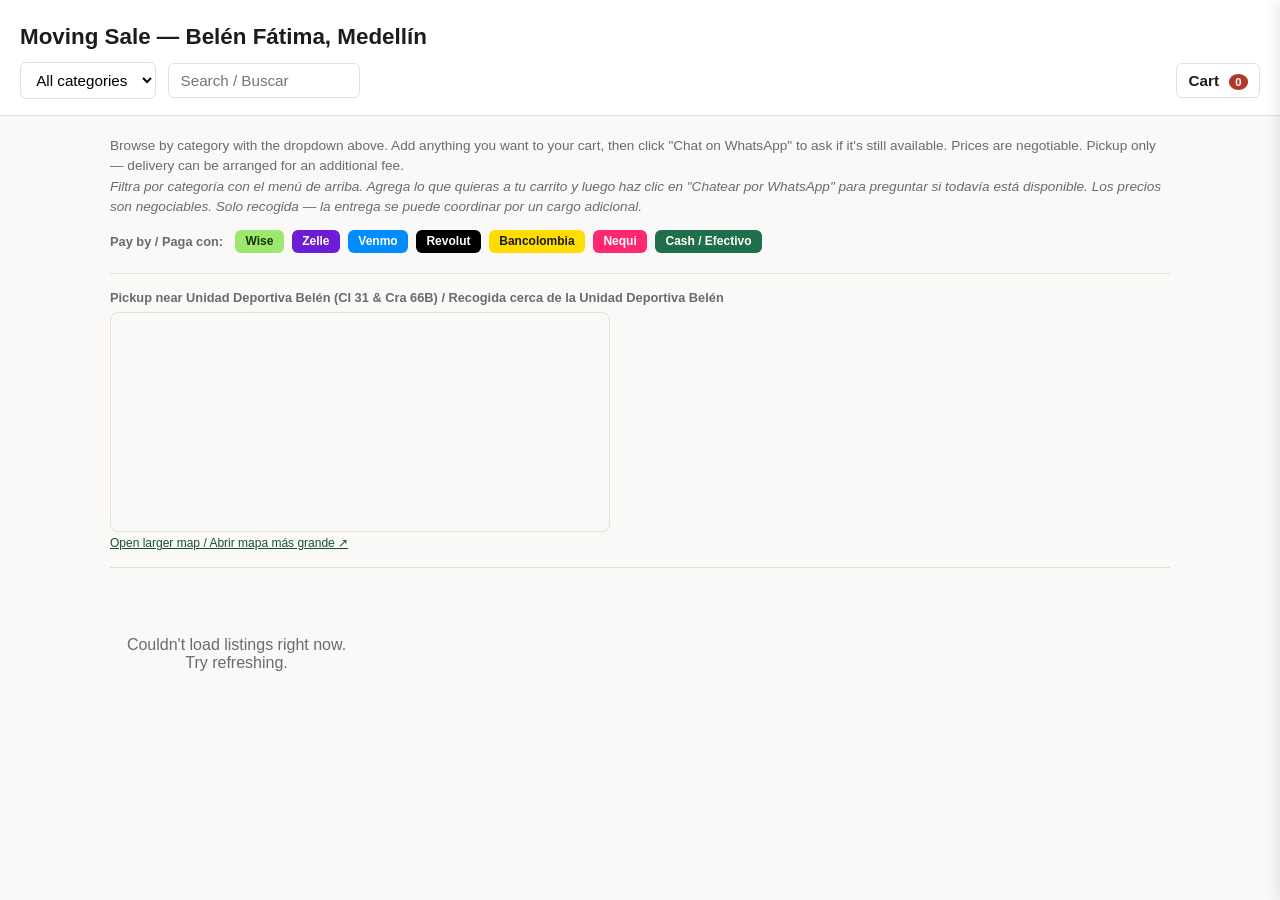
==== docs/index.html @ 1e22dbce "Add a search box next to the category filter Matches against title and description in both languages" ====
<!DOCTYPE html>
<html lang="en">
<head>
  <meta charset="UTF-8">
  <meta name="viewport" content="width=device-width, initial-scale=1.0">
  <title>Moving Sale — Belén Fátima, Medellín</title>
  <link rel="stylesheet" href="css/style.css">
</head>
<body>
  <header>
    <h1>Moving Sale — Belén Fátima, Medellín</h1>
    <div class="controls">
      <select id="categoryFilter"></select>
      <input type="search" id="searchBox" placeholder="Search / Buscar" class="search-box">
      <button class="cart-toggle secondary" id="cartToggle">
        Cart <span class="cart-count" id="cartCount">0</span>
      </button>
    </div>
  </header>

  <main>
    <div class="info-panel">
      <p class="instructions">
        Browse by category with the dropdown above. Add anything you want to your cart, then click "Chat on WhatsApp" to ask if it's still available. Prices are negotiable. Pickup only — delivery can be arranged for an additional fee.
        <br>
        <em>Filtra por categoría con el menú de arriba. Agrega lo que quieras a tu carrito y luego haz clic en "Chatear por WhatsApp" para preguntar si todavía está disponible. Los precios son negociables. Solo recogida — la entrega se puede coordinar por un cargo adicional.</em>
      </p>

      <div class="pay-methods">
        <span class="pay-methods-label">Pay by / Paga con:</span>
        <span class="pay-chip pay-wise">Wise</span>
        <span class="pay-chip pay-zelle">Zelle</span>
        <span class="pay-chip pay-venmo">Venmo</span>
        <span class="pay-chip pay-revolut">Revolut</span>
        <span class="pay-chip pay-bancolombia">Bancolombia</span>
        <span class="pay-chip pay-nequi">Nequi</span>
        <span class="pay-chip pay-cash">Cash / Efectivo</span>
      </div>

      <div class="pickup-map">
        <div class="pickup-label">Pickup near Unidad Deportiva Belén (Cl 31 &amp; Cra 66B) / Recogida cerca de la Unidad Deportiva Belén</div>
        <iframe
          class="pickup-iframe"
          src="https://www.openstreetmap.org/export/embed.html?bbox=-75.5924%2C6.2282%2C-75.5824%2C6.2382&layer=mapnik&marker=6.2332%2C-75.5874"
          loading="lazy">
        </iframe>
        <a class="pickup-link" href="https://www.openstreetmap.org/?mlat=6.2332&mlon=-75.5874#map=17/6.2332/-75.5874" target="_blank" rel="noopener">
          Open larger map / Abrir mapa más grande ↗
        </a>
      </div>
    </div>

    <div class="grid" id="grid"></div>
  </main>

  <div class="overlay" id="overlay"></div>

  <div class="cart-drawer" id="cartDrawer">
    <button class="secondary" id="cartClose" style="align-self:flex-end;">Close ✕</button>
    <h2>Your cart</h2>
    <div id="cartItems"></div>
    <div id="cartTotal" class="cart-total"></div>

    <button id="whatsappBtn" class="whatsapp-btn" disabled>
      Chat on WhatsApp / Chatear por WhatsApp
    </button>
    <p class="whatsapp-hint">Opens WhatsApp with your cart pre-filled — just hit send. / Abre WhatsApp con tu carrito ya escrito, solo envíalo.</p>
  </div>

  <script src="js/config.js"></script>
  <script src="js/app.js"></script>
</body>
</html>
---- docs/css/style.css ----
:root {
  --bg: #faf9f7;
  --card-bg: #ffffff;
  --text: #1c1c1c;
  --muted: #6b6b6b;
  --accent: #1f6f4a;
  --accent-dark: #16522f;
  --border: #e4e1db;
  --danger: #b3382c;
  --sold: #999;
}

* { box-sizing: border-box; }

body {
  margin: 0;
  font-family: -apple-system, BlinkMacSystemFont, "Segoe UI", sans-serif;
  background: var(--bg);
  color: var(--text);
}

header {
  padding: 1.5rem 1.25rem 1rem;
  border-bottom: 1px solid var(--border);
  background: var(--card-bg);
  position: sticky;
  top: 0;
  z-index: 10;
}

header h1 {
  margin: 0 0 0.75rem;
  font-size: 1.4rem;
}

.controls {
  display: flex;
  gap: 0.75rem;
  flex-wrap: wrap;
  align-items: center;
}

select, input, button, textarea {
  font-family: inherit;
  font-size: 0.95rem;
  padding: 0.5rem 0.7rem;
  border: 1px solid var(--border);
  border-radius: 6px;
  background: #fff;
}

button {
  cursor: pointer;
  background: var(--accent);
  color: white;
  border: none;
  font-weight: 600;
}

button:hover { background: var(--accent-dark); }

button.secondary {
  background: #fff;
  color: var(--text);
  border: 1px solid var(--border);
}

button.danger { background: var(--danger); }

button:disabled { background: #ccc; cursor: not-allowed; }

.search-box {
  width: 12rem;
}

.cart-toggle {
  margin-left: auto;
  position: relative;
}

.storefront-link {
  color: var(--muted);
  font-size: 0.85rem;
  text-decoration: none;
  align-self: center;
}

.storefront-link:hover { color: var(--text); }

.cart-count {
  background: var(--danger);
  color: white;
  border-radius: 50%;
  font-size: 0.7rem;
  padding: 0.1rem 0.4rem;
  margin-left: 0.35rem;
}

main {
  padding: 1.25rem;
  max-width: 1100px;
  margin: 0 auto;
}

.info-panel {
  margin-bottom: 1.25rem;
  padding-bottom: 1rem;
  border-bottom: 1px solid var(--border);
}

.instructions {
  font-size: 0.85rem;
  color: var(--muted);
  line-height: 1.5;
  margin: 0 0 0.75rem;
}

.pay-methods {
  display: flex;
  flex-wrap: wrap;
  align-items: center;
  gap: 0.5rem;
}

.pay-methods-label {
  font-size: 0.8rem;
  font-weight: 600;
  color: var(--muted);
  margin-right: 0.25rem;
}

.pay-chip {
  font-size: 0.75rem;
  font-weight: 700;
  padding: 0.3rem 0.65rem;
  border-radius: 6px;
  color: white;
}

.pay-wise { background: #9fe870; color: #163300; }
.pay-zelle { background: #6d1ed4; }
.pay-venmo { background: #008cff; }
.pay-revolut { background: #000000; }
.pay-bancolombia { background: #ffdd00; color: #1a1a1a; }
.pay-nequi { background: #ff2870; }
.pay-cash { background: var(--accent); }

.pickup-map {
  margin-top: 1.25rem;
  padding-top: 1rem;
  border-top: 1px solid var(--border);
}

.pickup-label {
  font-size: 0.8rem;
  font-weight: 600;
  color: var(--muted);
  margin-bottom: 0.4rem;
}

.pickup-iframe {
  width: 100%;
  max-width: 500px;
  height: 220px;
  border: 1px solid var(--border);
  border-radius: 8px;
  display: block;
}

.pickup-link {
  display: inline-block;
  margin-top: 0.3rem;
  font-size: 0.75rem;
  color: var(--accent-dark);
}

.grid {
  display: grid;
  grid-template-columns: repeat(auto-fill, minmax(220px, 1fr));
  gap: 1rem;
}

.card {
  background: var(--card-bg);
  border: 1px solid var(--border);
  border-radius: 10px;
  overflow: hidden;
  display: flex;
  flex-direction: column;
}

.card img {
  width: 100%;
  aspect-ratio: 1 / 1;
  object-fit: cover;
  background: #eee;
}

.card-body {
  padding: 0.75rem;
  display: flex;
  flex-direction: column;
  gap: 0.35rem;
  flex: 1;
}

.card-body h3 {
  margin: 0;
  font-size: 1rem;
}

.title-es {
  margin: -0.2rem 0 0;
  font-size: 0.8rem;
  font-weight: 400;
  font-style: italic;
  color: var(--muted);
}

.read-desc-btn {
  background: var(--danger);
  color: white;
  border: none;
  border-radius: 999px;
  font-size: 0.75rem;
  font-weight: 600;
  padding: 0.35rem 0.9rem;
  align-self: flex-start;
  margin: 0.1rem 0;
}

.read-desc-btn:hover { background: #94271d; }

.card-body p {
  margin: 0;
  font-size: 0.85rem;
  color: var(--muted);
  flex: 1;
}

.desc-es {
  font-style: italic;
  margin-top: -0.25rem;
}

.price {
  font-weight: 700;
  font-size: 0.95rem;
}

.price-amount {
  font-size: 1.15rem;
}

.price .usd { color: var(--muted); font-weight: 400; font-size: 0.85rem; }

.price-label {
  font-size: 0.7rem;
  text-transform: uppercase;
  letter-spacing: 0.03em;
  color: var(--muted);
  font-weight: 600;
}

.obo {
  display: block;
  font-size: 0.75rem;
  font-weight: 600;
  color: var(--accent);
  margin: 0.1rem 0 0.15rem;
}

.badge {
  display: inline-block;
  font-size: 0.7rem;
  padding: 0.15rem 0.5rem;
  border-radius: 4px;
  background: #eee;
  color: var(--muted);
  width: fit-content;
}

.badge.sold { background: var(--sold); color: white; }

.cart-drawer {
  position: fixed;
  top: 0; right: 0;
  width: min(360px, 100%);
  height: 100%;
  background: var(--card-bg);
  border-left: 1px solid var(--border);
  box-shadow: -4px 0 12px rgba(0,0,0,0.08);
  transform: translateX(100%);
  transition: transform 0.2s ease;
  z-index: 20;
  display: flex;
  flex-direction: column;
  padding: 1.25rem;
  overflow-y: auto;
}

.cart-drawer.open { transform: translateX(0); }

.cart-drawer h2 { margin-top: 0; }

.cart-line {
  display: flex;
  justify-content: space-between;
  align-items: center;
  padding: 0.5rem 0;
  border-bottom: 1px solid var(--border);
  gap: 0.5rem;
}

.cart-line .name { flex: 1; font-size: 0.9rem; }

.cart-line input[type=number] { width: 3.5rem; }

.cart-total {
  display: flex;
  justify-content: space-between;
  align-items: center;
  padding: 0.75rem 0;
  margin-top: 0.25rem;
  font-weight: 700;
  font-size: 0.95rem;
}

.whatsapp-btn {
  margin-top: 1rem;
  background: #25d366;
  font-size: 1rem;
  padding: 0.75rem;
}

.whatsapp-btn:hover { background: #1da851; }

.whatsapp-hint {
  font-size: 0.8rem;
  color: var(--muted);
  text-align: center;
  margin-top: 0.5rem;
}

.overlay {
  position: fixed;
  inset: 0;
  background: rgba(0,0,0,0.3);
  z-index: 15;
  display: none;
}

.overlay.open { display: block; }

.empty-state {
  color: var(--muted);
  text-align: center;
  padding: 3rem 1rem;
}


/* Admin */
.admin-token-gate {
  max-width: 400px;
  margin: 4rem auto;
  padding: 1.5rem;
  background: var(--card-bg);
  border: 1px solid var(--border);
  border-radius: 10px;
  text-align: center;
}

.admin-section { margin-bottom: 2rem; }

.admin-item {
  background: var(--card-bg);
  border: 1px solid var(--border);
  border-radius: 8px;
  padding: 1rem;
  margin-bottom: 0.85rem;
  display: grid;
  grid-template-columns: 100px 1fr;
  gap: 1rem;
}

.admin-item.is-editing {
  border-color: #c9992e;
  background: #fffbf0;
}

.mode-badge {
  display: inline-block;
  font-size: 0.75rem;
  font-weight: 600;
  padding: 0.15rem 0.55rem;
  border-radius: 4px;
  width: fit-content;
}

.mode-badge.live { background: #e3f2e9; color: var(--accent-dark); }
.mode-badge.editing { background: #fdf1d6; color: #8a6416; }
.mode-badge.draft { background: #eee; color: var(--muted); }

.saved-flash {
  display: inline-block;
  font-size: 0.8rem;
  font-weight: 700;
  color: var(--accent-dark);
  background: #e3f2e9;
  padding: 0.2rem 0.6rem;
  border-radius: 4px;
  width: fit-content;
}

.admin-item img {
  width: 100px;
  height: 100px;
  object-fit: cover;
  border-radius: 6px;
  background: #eee;
}

.admin-fields {
  display: flex;
  flex-direction: column;
  gap: 0.4rem;
}

.admin-fields label {
  font-size: 0.75rem;
  color: var(--muted);
  display: block;
  margin-bottom: 0.15rem;
}

.admin-fields .row {
  display: flex;
  gap: 0.5rem;
}

.admin-fields .row > div { flex: 1; }

.admin-fields textarea { width: 100%; min-height: 3.5rem; resize: vertical; }
.admin-fields input, .admin-fields select { width: 100%; }

.admin-actions {
  display: flex;
  gap: 0.5rem;
  margin-top: 0.5rem;
}
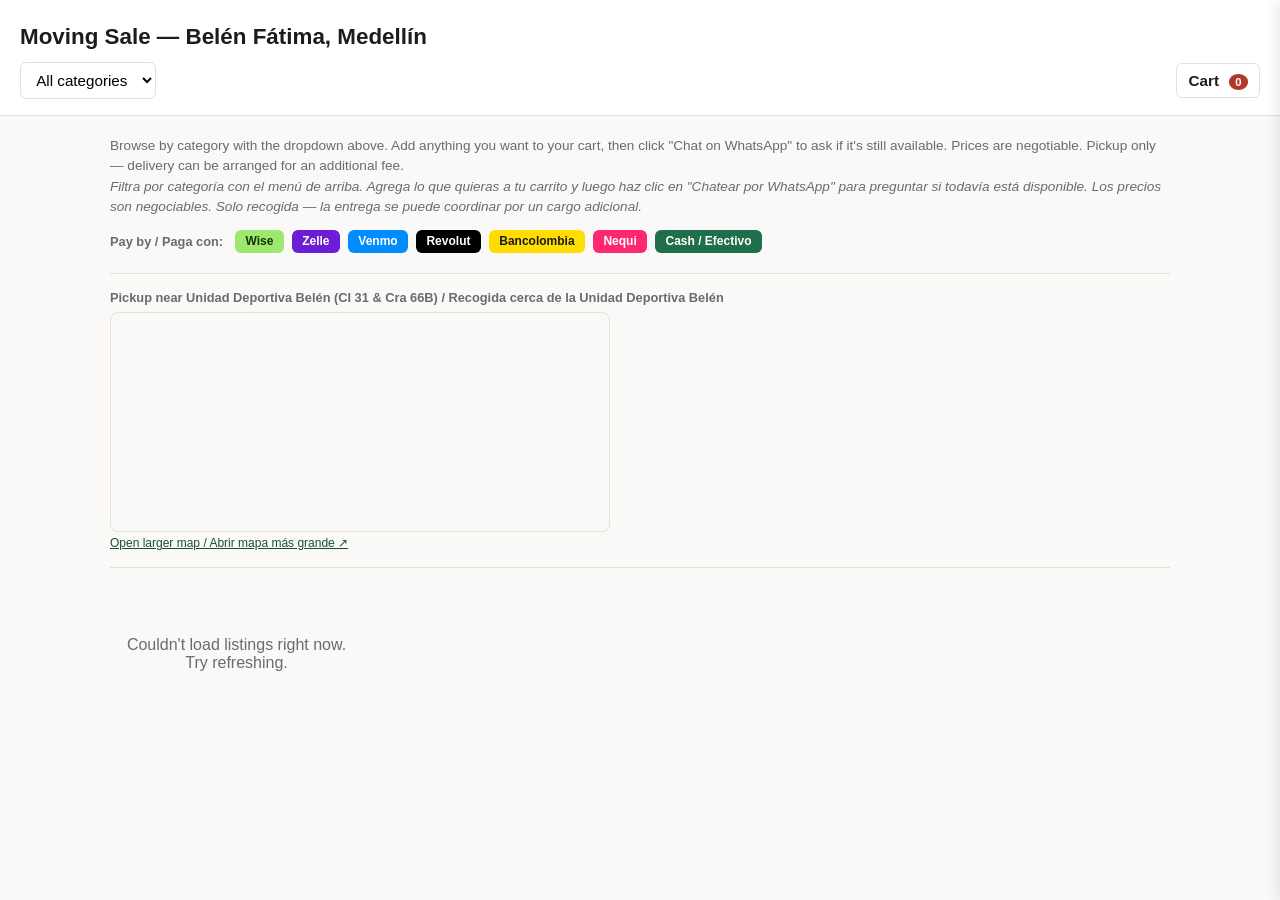
==== commit 60b3af56: "Remove search box — category filter alone is simpler" ====
--- a/docs/index.html
+++ b/docs/index.html
@@ -11,7 +11,6 @@
     <h1>Moving Sale — Belén Fátima, Medellín</h1>
     <div class="controls">
       <select id="categoryFilter"></select>
-      <input type="search" id="searchBox" placeholder="Search / Buscar" class="search-box">
       <button class="cart-toggle secondary" id="cartToggle">
         Cart <span class="cart-count" id="cartCount">0</span>
       </button>
--- a/docs/css/style.css
+++ b/docs/css/style.css
@@ -68,10 +68,6 @@
 button.danger { background: var(--danger); }
 
 button:disabled { background: #ccc; cursor: not-allowed; }
-
-.search-box {
-  width: 12rem;
-}
 
 .cart-toggle {
   margin-left: auto;
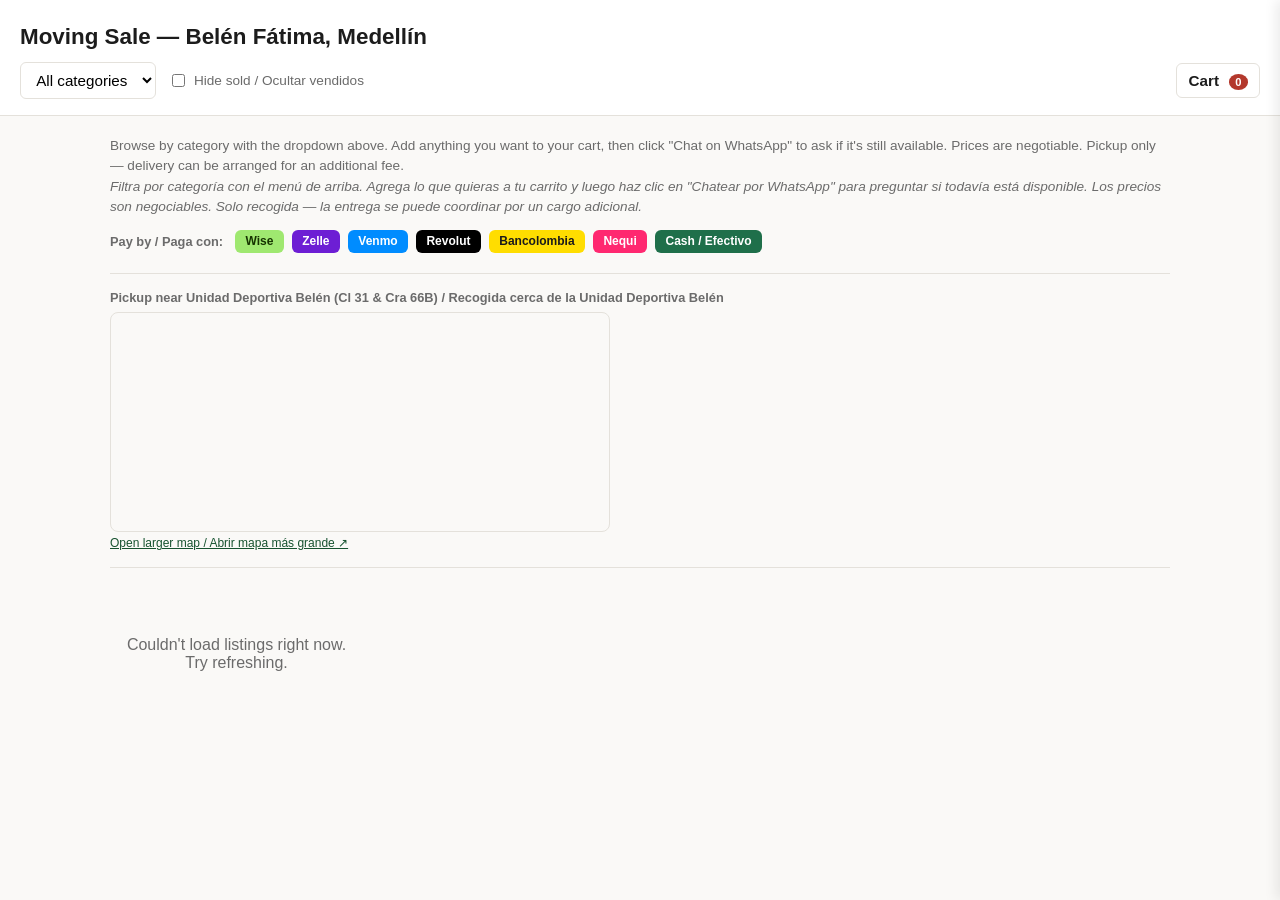
==== commit 3d252c28: "Add a "Hide sold" toggle for buyers Sold items still show by default with a badge, but buyers who wa" ====
--- a/docs/index.html
+++ b/docs/index.html
@@ -11,6 +11,10 @@
     <h1>Moving Sale — Belén Fátima, Medellín</h1>
     <div class="controls">
       <select id="categoryFilter"></select>
+      <label class="hide-sold-label">
+        <input type="checkbox" id="hideSoldToggle">
+        Hide sold / Ocultar vendidos
+      </label>
       <button class="cart-toggle secondary" id="cartToggle">
         Cart <span class="cart-count" id="cartCount">0</span>
       </button>
--- a/docs/css/style.css
+++ b/docs/css/style.css
@@ -68,6 +68,15 @@
 button.danger { background: var(--danger); }
 
 button:disabled { background: #ccc; cursor: not-allowed; }
+
+.hide-sold-label {
+  display: flex;
+  align-items: center;
+  gap: 0.35rem;
+  font-size: 0.85rem;
+  color: var(--muted);
+  cursor: pointer;
+}
 
 .cart-toggle {
   margin-left: auto;
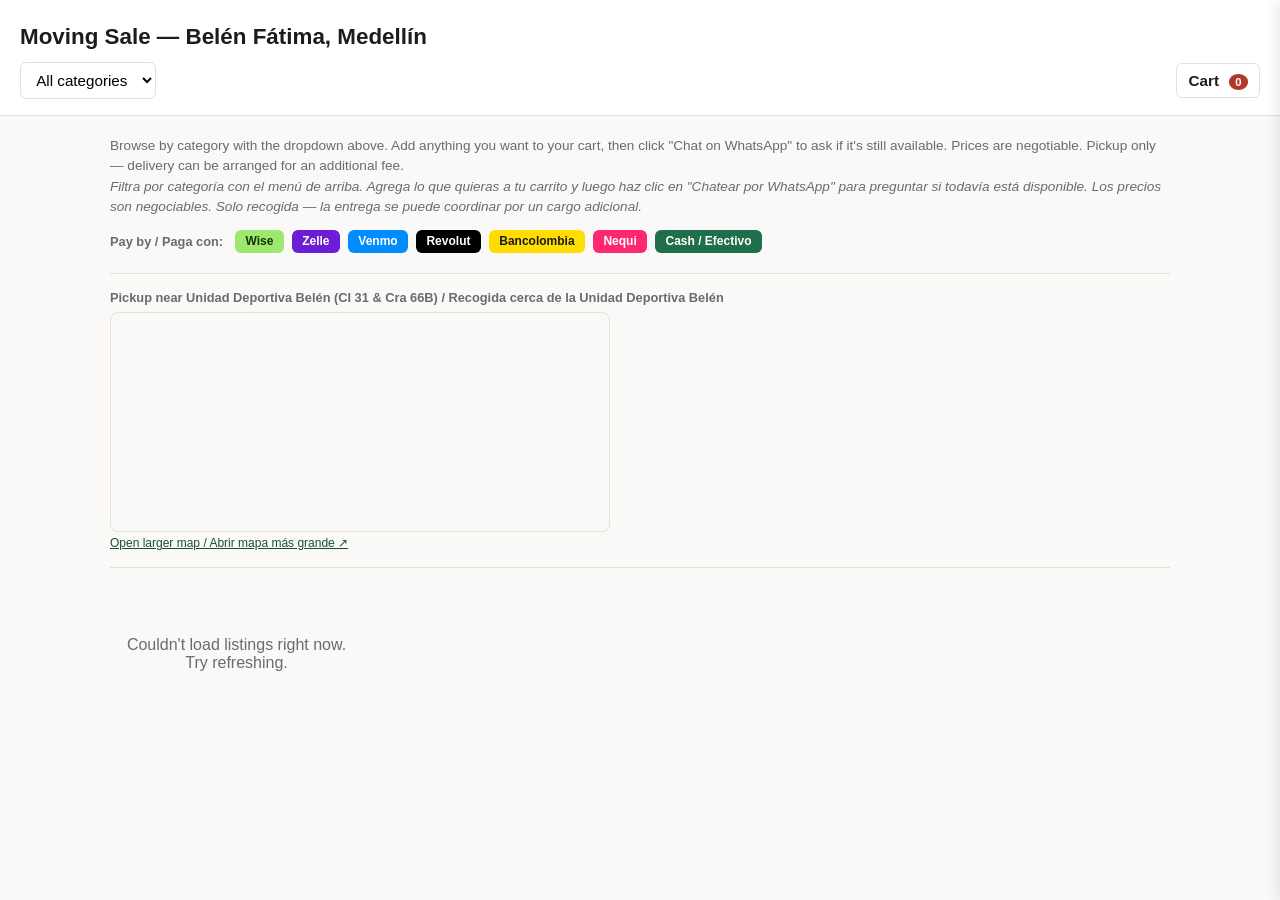
==== commit 2ef24ab4: "Revert hide-sold toggle — hide sold items automatically instead No visitor-facing control needed: ma" ====
--- a/docs/index.html
+++ b/docs/index.html
@@ -11,10 +11,6 @@
     <h1>Moving Sale — Belén Fátima, Medellín</h1>
     <div class="controls">
       <select id="categoryFilter"></select>
-      <label class="hide-sold-label">
-        <input type="checkbox" id="hideSoldToggle">
-        Hide sold / Ocultar vendidos
-      </label>
       <button class="cart-toggle secondary" id="cartToggle">
         Cart <span class="cart-count" id="cartCount">0</span>
       </button>
--- a/docs/css/style.css
+++ b/docs/css/style.css
@@ -68,15 +68,6 @@
 button.danger { background: var(--danger); }
 
 button:disabled { background: #ccc; cursor: not-allowed; }
-
-.hide-sold-label {
-  display: flex;
-  align-items: center;
-  gap: 0.35rem;
-  font-size: 0.85rem;
-  color: var(--muted);
-  cursor: pointer;
-}
 
 .cart-toggle {
   margin-left: auto;
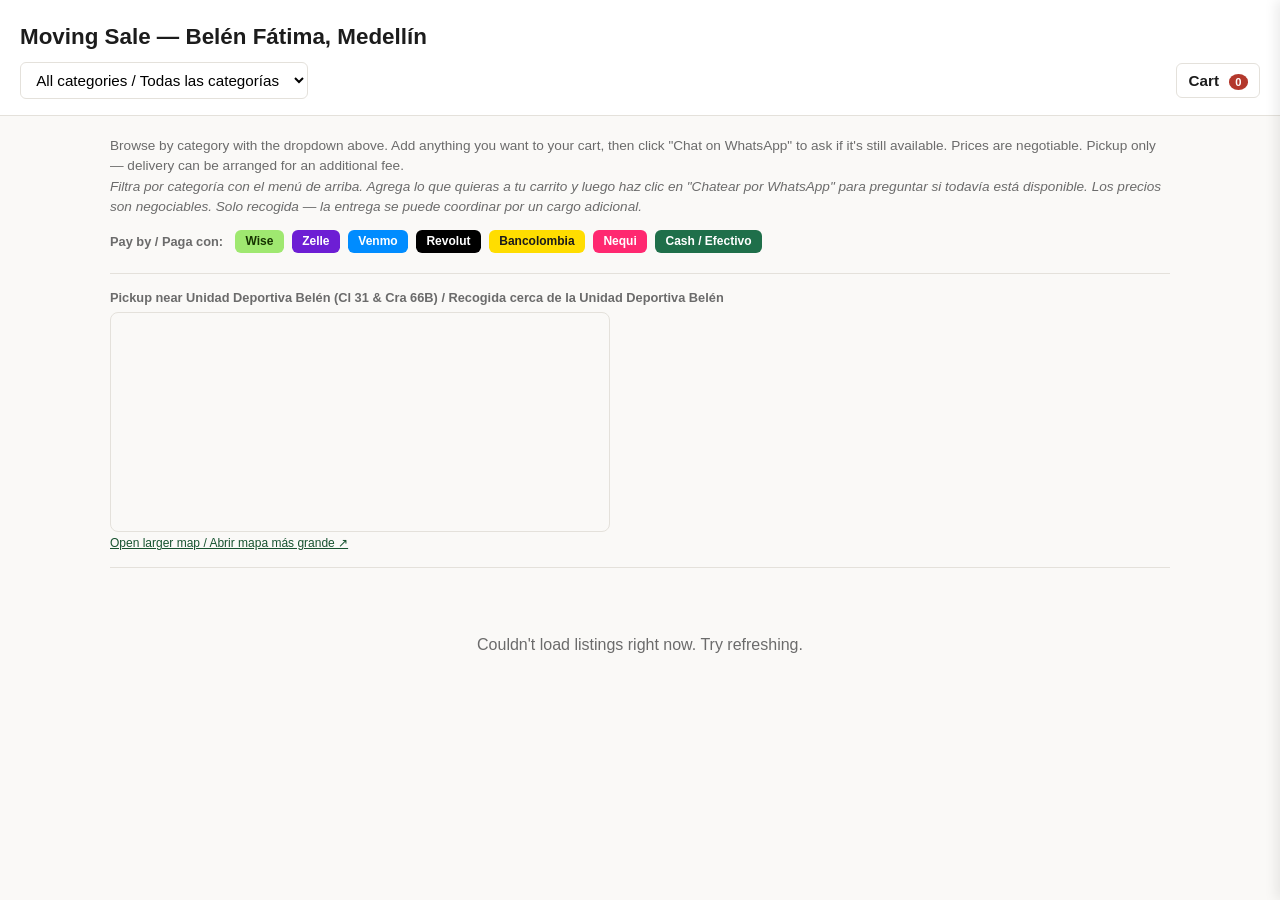
==== commit 039d8536: "Group storefront by category headings instead of one flat grid Default view now shows each category " ====
--- a/docs/index.html
+++ b/docs/index.html
@@ -49,7 +49,7 @@
       </div>
     </div>
 
-    <div class="grid" id="grid"></div>
+    <div id="grid"></div>
   </main>
 
   <div class="overlay" id="overlay"></div>
--- a/docs/css/style.css
+++ b/docs/css/style.css
@@ -170,6 +170,17 @@
   color: var(--accent-dark);
 }
 
+.category-section {
+  margin-bottom: 2rem;
+}
+
+.category-heading {
+  font-size: 1.15rem;
+  margin: 0 0 0.85rem;
+  padding-bottom: 0.4rem;
+  border-bottom: 2px solid var(--border);
+}
+
 .grid {
   display: grid;
   grid-template-columns: repeat(auto-fill, minmax(220px, 1fr));
@@ -183,6 +194,7 @@
   overflow: hidden;
   display: flex;
   flex-direction: column;
+  position: relative;
 }
 
 .card img {
@@ -190,6 +202,28 @@
   aspect-ratio: 1 / 1;
   object-fit: cover;
   background: #eee;
+}
+
+.category-icon-btn {
+  position: absolute;
+  top: 0.5rem;
+  left: 0.5rem;
+  width: 2.25rem;
+  height: 2.25rem;
+  padding: 0;
+  border-radius: 50%;
+  background: rgba(255, 255, 255, 0.9);
+  border: 1px solid var(--border);
+  font-size: 1.1rem;
+  display: flex;
+  align-items: center;
+  justify-content: center;
+  box-shadow: 0 1px 3px rgba(0,0,0,0.15);
+}
+
+.category-icon-btn:hover {
+  background: white;
+  transform: scale(1.05);
 }
 
 .card-body {
@@ -397,6 +431,12 @@
 .mode-badge.editing { background: #fdf1d6; color: #8a6416; }
 .mode-badge.draft { background: #eee; color: var(--muted); }
 
+.ai-price-note {
+  font-size: 0.75rem;
+  color: var(--muted);
+  font-style: italic;
+}
+
 .saved-flash {
   display: inline-block;
   font-size: 0.8rem;
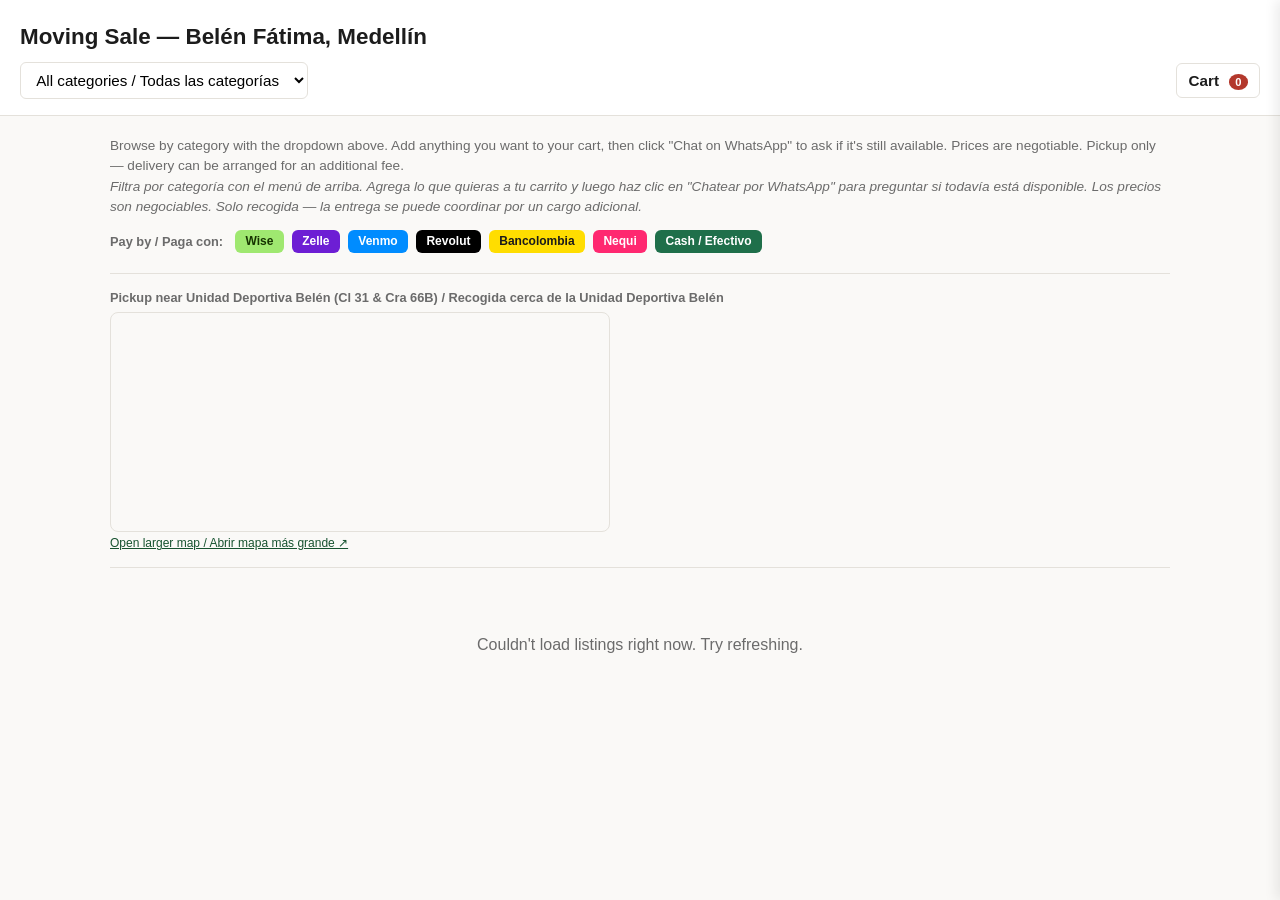
==== commit 0b3573e6: "Storefront: add Cloudflare Web Analytics beacon Cookieless page-view/visitor tracking on the public " ====
--- a/docs/index.html
+++ b/docs/index.html
@@ -4,6 +4,15 @@
   <meta charset="UTF-8">
   <meta name="viewport" content="width=device-width, initial-scale=1.0">
   <title>Moving Sale — Belén Fátima, Medellín</title>
+  <meta name="description" content="Furniture, appliances, sports gear, and more for sale in Belén Fátima, Medellín. Browse by category, add to cart, and message on WhatsApp to arrange pickup.">
+
+  <meta property="og:type" content="website">
+  <meta property="og:url" content="https://jctitan1045.github.io/moving-sale/">
+  <meta property="og:title" content="Moving Sale — Belén Fátima, Medellín">
+  <meta property="og:description" content="Furniture, appliances, sports gear, and more for sale. Browse by category, add to cart, and message on WhatsApp to arrange pickup.">
+  <meta property="og:image" content="https://moving-sale-worker.jctitan.workers.dev/images/141c4eac-896a-46c6-812e-38e7855728d3">
+  <meta name="twitter:card" content="summary_large_image">
+
   <link rel="stylesheet" href="css/style.css">
 </head>
 <body>
@@ -54,6 +63,14 @@
 
   <div class="overlay" id="overlay"></div>
 
+  <div class="lightbox" id="lightbox" onclick="closeLightbox(event)">
+    <button class="lightbox-close" onclick="closeLightbox(event, true)" aria-label="Close">✕</button>
+    <button class="lightbox-nav prev" onclick="lightboxNav(event, -1)" aria-label="Previous">‹</button>
+    <img id="lightboxImg" src="" alt="">
+    <button class="lightbox-nav next" onclick="lightboxNav(event, 1)" aria-label="Next">›</button>
+    <div class="lightbox-dots" id="lightboxDots"></div>
+  </div>
+
   <div class="cart-drawer" id="cartDrawer">
     <button class="secondary" id="cartClose" style="align-self:flex-end;">Close ✕</button>
     <h2>Your cart</h2>
@@ -68,5 +85,8 @@
 
   <script src="js/config.js"></script>
   <script src="js/app.js"></script>
+
+  <!-- Cloudflare Web Analytics — storefront only (admin.html is deliberately untracked). Cookieless; token is public by design. -->
+  <script type="module" src="https://static.cloudflareinsights.com/beacon.min.js" data-cf-beacon='{"token": "cb00ef403b28478a942a7328ea7b0093"}'></script>
 </body>
 </html>
--- a/docs/css/style.css
+++ b/docs/css/style.css
@@ -194,7 +194,6 @@
   overflow: hidden;
   display: flex;
   flex-direction: column;
-  position: relative;
 }
 
 .card img {
@@ -202,29 +201,129 @@
   aspect-ratio: 1 / 1;
   object-fit: cover;
   background: #eee;
-}
-
-.category-icon-btn {
+  cursor: zoom-in;
+}
+
+.card-image-wrap {
+  position: relative;
+}
+
+.carousel-nav {
   position: absolute;
-  top: 0.5rem;
-  left: 0.5rem;
-  width: 2.25rem;
-  height: 2.25rem;
+  top: 50%;
+  transform: translateY(-50%);
+  width: 1.75rem;
+  height: 1.75rem;
   padding: 0;
   border-radius: 50%;
-  background: rgba(255, 255, 255, 0.9);
-  border: 1px solid var(--border);
+  background: rgba(0, 0, 0, 0.45);
+  color: white;
   font-size: 1.1rem;
-  display: flex;
+  line-height: 1;
+  border: none;
+}
+
+.carousel-nav:hover { background: rgba(0, 0, 0, 0.65); }
+.carousel-nav.prev { left: 0.4rem; }
+.carousel-nav.next { right: 0.4rem; }
+
+.carousel-dots {
+  position: absolute;
+  bottom: 0.5rem;
+  left: 50%;
+  transform: translateX(-50%);
+  display: flex;
+  gap: 0.3rem;
+}
+
+.carousel-dots .dot {
+  width: 6px;
+  height: 6px;
+  border-radius: 50%;
+  background: rgba(255, 255, 255, 0.6);
+}
+
+.carousel-dots .dot.active {
+  background: white;
+}
+
+/* Full-size image viewer */
+.lightbox {
+  position: fixed;
+  inset: 0;
+  background: rgba(0, 0, 0, 0.85);
+  z-index: 30;
+  display: none;
   align-items: center;
   justify-content: center;
-  box-shadow: 0 1px 3px rgba(0,0,0,0.15);
-}
-
-.category-icon-btn:hover {
-  background: white;
-  transform: scale(1.05);
-}
+}
+
+.lightbox.open { display: flex; }
+
+.lightbox img {
+  max-width: 92vw;
+  max-height: 88vh;
+  object-fit: contain;
+  border-radius: 4px;
+  box-shadow: 0 4px 30px rgba(0, 0, 0, 0.5);
+}
+
+.lightbox-close {
+  position: absolute;
+  top: 1rem;
+  right: 1rem;
+  width: 2.5rem;
+  height: 2.5rem;
+  padding: 0;
+  border-radius: 50%;
+  background: rgba(0, 0, 0, 0.5);
+  color: white;
+  font-size: 1.3rem;
+  line-height: 1;
+  border: none;
+}
+
+.lightbox-close:hover { background: rgba(0, 0, 0, 0.75); }
+
+.lightbox-nav {
+  position: absolute;
+  top: 50%;
+  transform: translateY(-50%);
+  width: 3rem;
+  height: 3rem;
+  padding: 0;
+  border-radius: 50%;
+  background: rgba(0, 0, 0, 0.5);
+  color: white;
+  font-size: 1.8rem;
+  line-height: 1;
+  border: none;
+}
+
+.lightbox-nav:hover { background: rgba(0, 0, 0, 0.75); }
+.lightbox-nav.prev { left: 1rem; }
+.lightbox-nav.next { right: 1rem; }
+
+/* Prevent background scroll while the lightbox is open */
+body.lightbox-open { overflow: hidden; }
+
+.lightbox-dots {
+  position: absolute;
+  bottom: 1rem;
+  left: 50%;
+  transform: translateX(-50%);
+  display: flex;
+  gap: 0.4rem;
+}
+
+.lightbox-dots .dot {
+  width: 8px;
+  height: 8px;
+  border-radius: 50%;
+  background: rgba(255, 255, 255, 0.5);
+}
+
+.lightbox-dots .dot.active { background: white; }
 
 .card-body {
   padding: 0.75rem;
@@ -400,6 +499,18 @@
   text-align: center;
 }
 
+.totals-box {
+  background: var(--card-bg);
+  border: 1px solid var(--border);
+  border-radius: 8px;
+  padding: 1rem;
+  margin-bottom: 1.5rem;
+  display: flex;
+  flex-direction: column;
+  gap: 0.3rem;
+  font-size: 0.95rem;
+}
+
 .admin-section { margin-bottom: 2rem; }
 
 .admin-item {
@@ -431,6 +542,33 @@
 .mode-badge.editing { background: #fdf1d6; color: #8a6416; }
 .mode-badge.draft { background: #eee; color: var(--muted); }
 
+.dup-badge {
+  display: inline-block;
+  font-size: 0.75rem;
+  font-weight: 600;
+  padding: 0.15rem 0.55rem;
+  border-radius: 4px;
+  background: #fdece0;
+  color: #a5471a;
+  width: fit-content;
+  cursor: pointer;
+}
+
+.section-count {
+  font-size: 0.8rem;
+  font-weight: 600;
+  color: var(--muted);
+  background: #eee;
+  padding: 0.1rem 0.5rem;
+  border-radius: 999px;
+  vertical-align: middle;
+}
+
+.admin-item.dup-flash {
+  outline: 2px solid #e0863a;
+  outline-offset: 2px;
+}
+
 .ai-price-note {
   font-size: 0.75rem;
   color: var(--muted);
@@ -462,6 +600,63 @@
   gap: 0.4rem;
 }
 
+.photo-strip {
+  display: flex;
+  flex-wrap: wrap;
+  gap: 0.4rem;
+}
+
+.photo-thumb {
+  position: relative;
+  width: 60px;
+  height: 60px;
+}
+
+.photo-thumb img {
+  width: 60px;
+  height: 60px;
+  object-fit: cover;
+  border-radius: 4px;
+  background: #eee;
+}
+
+.photo-thumb button {
+  position: absolute;
+  top: -0.4rem;
+  right: -0.4rem;
+  width: 1.25rem;
+  height: 1.25rem;
+  padding: 0;
+  border-radius: 50%;
+  background: var(--danger);
+  color: white;
+  font-size: 0.65rem;
+  line-height: 1;
+}
+
+.add-photo-btn {
+  width: 60px;
+  height: 60px;
+  display: flex;
+  align-items: center;
+  justify-content: center;
+  border: 1px dashed var(--border);
+  border-radius: 4px;
+  color: var(--muted);
+  font-size: 1.3rem;
+  cursor: pointer;
+  margin: 0;
+}
+
+.add-photo-btn:hover {
+  border-color: var(--accent);
+  color: var(--accent);
+}
+
+.add-photo-btn input[type="file"] {
+  display: none;
+}
+
 .admin-fields label {
   font-size: 0.75rem;
   color: var(--muted);
@@ -479,6 +674,12 @@
 .admin-fields textarea { width: 100%; min-height: 3.5rem; resize: vertical; }
 .admin-fields input, .admin-fields select { width: 100%; }
 
+.price-usd-preview {
+  font-size: 0.8rem;
+  color: var(--muted);
+  margin-top: 0.15rem;
+}
+
 .admin-actions {
   display: flex;
   gap: 0.5rem;
